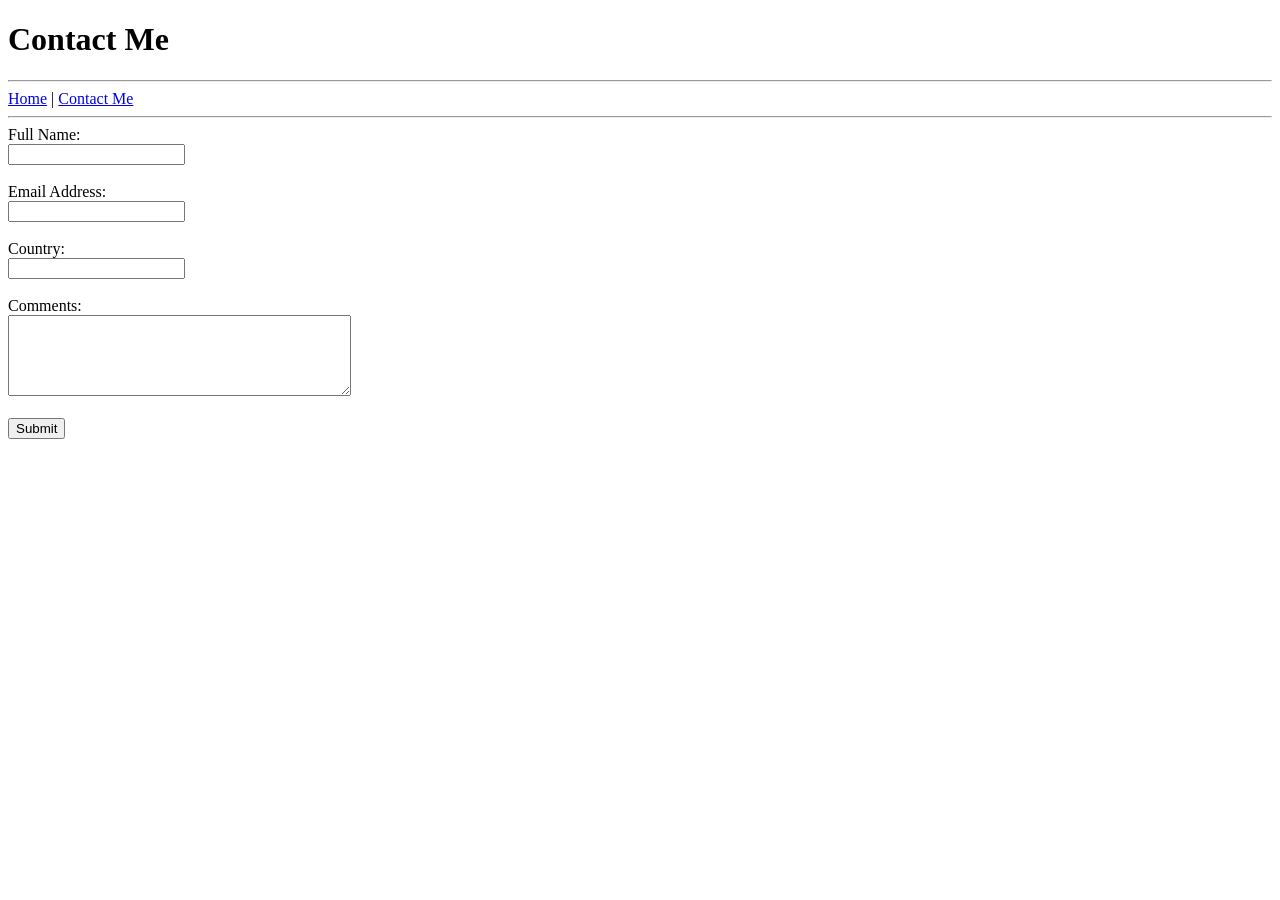
==== contact.html @ 8d115373 "Add files via upload" ====
<!DOCTYPE html>
<html>
<head>
    <title>Contact Me</title>

    <script>
        function validateForm() {

            var name = document.getElementById("fullname").value;
            var email = document.getElementById("email").value;
            var country = document.getElementById("country").value;
            var comments = document.getElementById("comments").value;

            if (name == "" || email == "" || country == "" || comments == "") {
                alert("Please fill in all fields.");
                return false;
            }

            alert("Form submitted successfully!");
            return false;
        }
    </script>

</head>

<body>

<h1>Contact Me</h1>

<hr>

<a href="home.html">Home</a> |
<a href="contact.html">Contact Me</a>

<hr>

<form onsubmit="return validateForm()">

    <label>Full Name:</label><br>
    <input type="text" id="fullname"><br><br>

    <label>Email Address:</label><br>
    <input type="email" id="email"><br><br>

    <label>Country:</label><br>
    <input type="text" id="country"><br><br>

    <label>Comments:</label><br>
    <textarea id="comments" rows="5" cols="40"></textarea><br><br>

    <input type="submit" value="Submit">

</form>

</body>
</html>
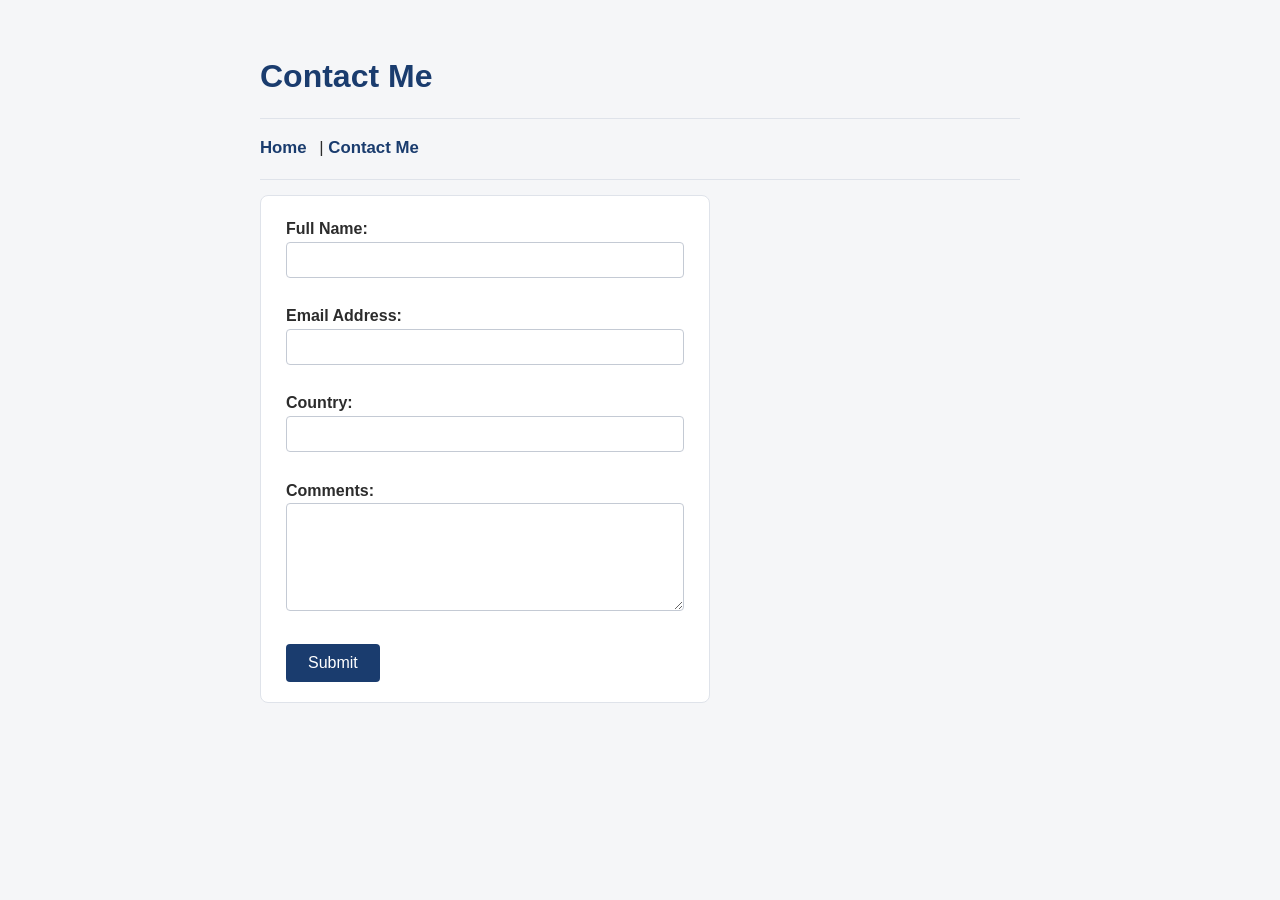
==== commit f735290c: "Update contact.html" ====
--- a/contact.html
+++ b/contact.html
@@ -21,16 +21,20 @@
         }
     </script>
 
+    <link rel="stylesheet" href="style.css">
 </head>
 
 <body>
+<div class="container">
 
 <h1>Contact Me</h1>
 
 <hr>
 
+<p class="nav">
 <a href="home.html">Home</a> |
 <a href="contact.html">Contact Me</a>
+</p>
 
 <hr>
 
@@ -52,5 +56,6 @@
 
 </form>
 
+</div>
 </body>
 </html>
--- a/style.css
+++ b/style.css
@@ -0,0 +1,141 @@
+/* ===== Simple site stylesheet ===== */
+
+* {
+    box-sizing: border-box;
+}
+
+body {
+    font-family: "Segoe UI", Arial, sans-serif;
+    color: #2c2c2c;
+    background-color: #f5f6f8;
+    margin: 0;
+    padding: 0;
+    line-height: 1.6;
+}
+
+.container {
+    max-width: 800px;
+    margin: 0 auto;
+    padding: 30px 20px 60px;
+}
+
+h1 {
+    color: #1a3c6e;
+    margin-bottom: 5px;
+}
+
+h2 {
+    color: #1a3c6e;
+    border-bottom: 2px solid #dfe3ea;
+    padding-bottom: 5px;
+    margin-top: 35px;
+}
+
+hr {
+    border: none;
+    border-top: 1px solid #dfe3ea;
+    margin: 15px 0;
+}
+
+/* Navigation */
+.nav {
+    font-size: 1.05em;
+}
+
+.nav a {
+    color: #1a3c6e;
+    text-decoration: none;
+    font-weight: 600;
+    margin-right: 8px;
+}
+
+.nav a:hover {
+    text-decoration: underline;
+}
+
+/* Links in general */
+a {
+    color: #2563a8;
+}
+
+/* Profile photo */
+img {
+    border-radius: 8px;
+    border: 1px solid #dfe3ea;
+    display: block;
+    margin: 10px 0;
+}
+
+/* Lists */
+ul {
+    padding-left: 20px;
+}
+
+li {
+    margin-bottom: 5px;
+}
+
+/* Table */
+table {
+    border-collapse: collapse;
+    width: 100%;
+    margin-top: 10px;
+    background-color: #fff;
+}
+
+table, th, td {
+    border: 1px solid #dfe3ea;
+}
+
+th, td {
+    padding: 10px 12px;
+    text-align: left;
+}
+
+th {
+    background-color: #1a3c6e;
+    color: #fff;
+}
+
+tr:nth-child(even) td {
+    background-color: #f0f2f6;
+}
+
+/* Form */
+form {
+    background-color: #fff;
+    border: 1px solid #dfe3ea;
+    border-radius: 8px;
+    padding: 20px 25px;
+    max-width: 450px;
+    margin-top: 15px;
+}
+
+label {
+    font-weight: 600;
+}
+
+input[type="text"],
+input[type="email"],
+textarea {
+    width: 100%;
+    padding: 8px 10px;
+    border: 1px solid #c4cad4;
+    border-radius: 4px;
+    font-family: inherit;
+    font-size: 1em;
+}
+
+input[type="submit"] {
+    background-color: #1a3c6e;
+    color: #fff;
+    border: none;
+    padding: 10px 22px;
+    border-radius: 4px;
+    font-size: 1em;
+    cursor: pointer;
+}
+
+input[type="submit"]:hover {
+    background-color: #14304f;
+}
